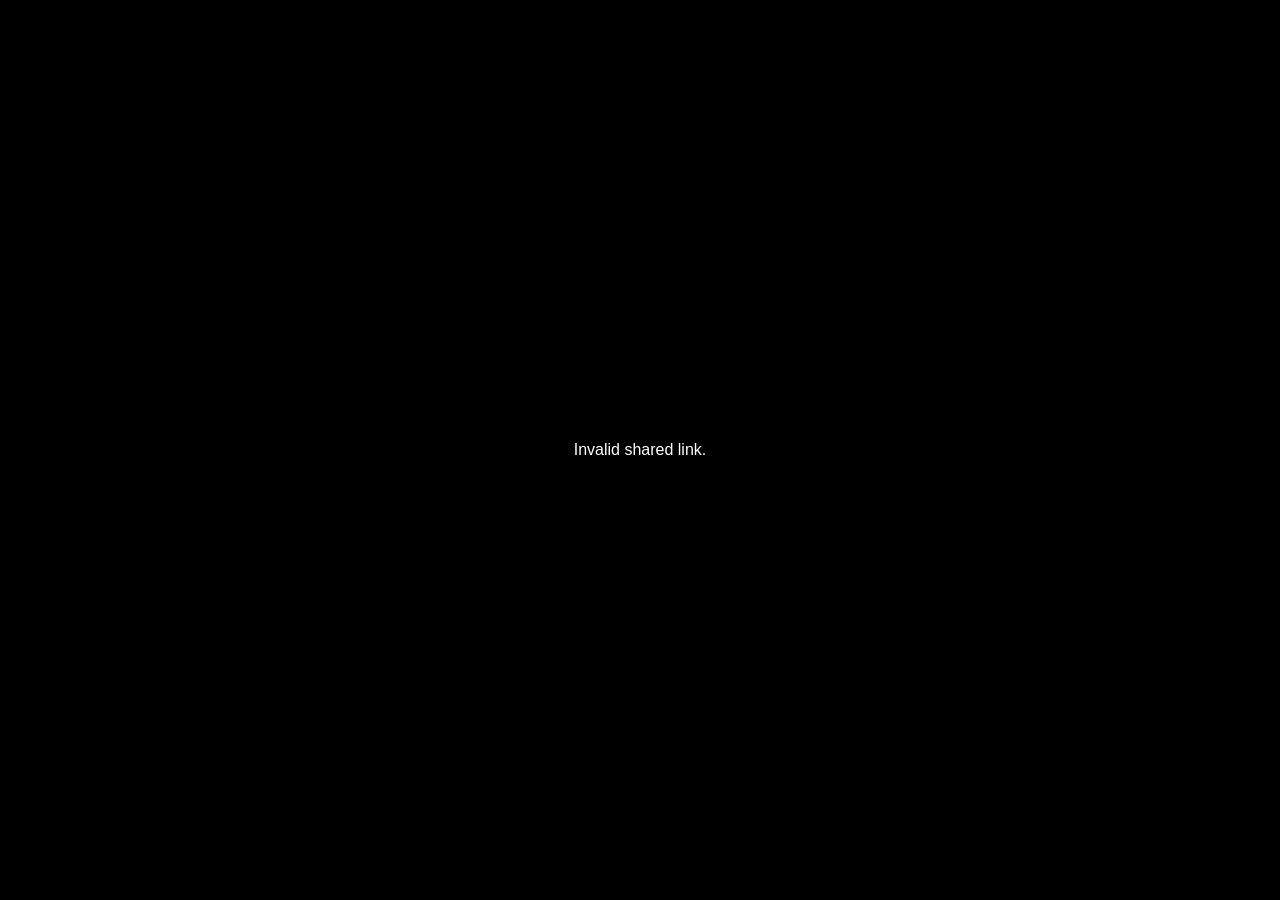
==== share/result/index.html @ f2605589 "daipv" ====
<!DOCTYPE html>
<html lang="en">
<head>
    <meta charset="UTF-8">
    <meta name="viewport" content="width=device-width, initial-scale=1.0">
    <title>ChemCalc Pro - Shared Result</title>

    <!-- Open Graph for social snippets (Facebook, Zalo, etc.) -->
    <meta property="og:title" content="ChemCalc Pro - Kết quả giải toán">
    <meta property="og:description" content="Xem kết quả và các bước giải chi tiết trên ứng dụng ChemCalc Pro.">
    <meta property="og:type" content="website">
    <meta property="og:image" content="https://chem-calc-pro.vercel.app/icon.png">

    <!-- Facebook App Links -->
    <meta property="al:android:url" content="chemcalcpro://share/result/">
    <meta property="al:android:package" content="com.anhdaipro.chemcalcpro">
    <meta property="al:android:app_name" content="ChemCalcPro">
    <meta property="al:ios:url" content="chemcalcpro://share/result/">
    <meta property="al:ios:app_store_id" content="6477202390">
    <meta property="al:ios:app_name" content="ChemCalcPro">
    <meta property="al:web:should_fallback" content="false">

    <style>
        body { font-family: -apple-system, BlinkMacSystemFont, "Segoe UI", Roboto, Helvetica, Arial, sans-serif; background: #000; color: #fff; display: flex; align-items: center; justify-content: center; height: 100vh; margin: 0; text-align: center; }
        .container { padding: 20px; }
        .spinner { border: 3px solid rgba(255,255,255,0.1); border-top: 3px solid #06B6D4; border-radius: 50%; width: 30px; height: 30px; animation: spin 1s linear infinite; margin: 0 auto 20px; }
        @keyframes spin { 0% { transform: rotate(0deg); } 100% { transform: rotate(360deg); } }
        .btn { display: inline-block; padding: 12px 24px; background: #06B6D4; color: #fff; text-decoration: none; border-radius: 8px; font-weight: bold; margin-top: 20px; box-shadow: 0 4px 15px rgba(6, 182, 212, 0.4); }
    </style>
</head>
<body>
    <div class="container">
        <div class="spinner"></div>
        <p>Opening ChemCalc Pro...</p>
        <a href="#" id="manual-btn" class="btn" style="display: none;">Open App Manually</a>
    </div>

    <script>
        const DEEP_LINK_SCHEME = 'chemcalcpro://share/result';
        const PLAY_STORE_URL = 'https://play.google.com/store/apps/details?id=com.anhdaipro.chemcalcpro';
        const APP_STORE_URL = 'https://apps.apple.com/app/id6477202390';

        function getMobileOS() {
            const ua = navigator.userAgent || navigator.vendor || window.opera;
            if (/android/i.test(ua)) return "android";
            if (/iPad|iPhone|iPod/.test(ua) && !window.MSStream) return "ios";
            return "unknown";
        }

        const urlParams = new URLSearchParams(window.location.search);
        const resultId = urlParams.get('id');

        if (resultId) {
            const jumpUrl = `${DEEP_LINK_SCHEME}/${resultId}`;
            const storeUrl = getMobileOS() === "ios" ? APP_STORE_URL : PLAY_STORE_URL;

            // Show manual button as fallback
            const btn = document.getElementById('manual-btn');
            btn.href = jumpUrl;
            setTimeout(() => { btn.style.display = 'inline-block'; }, 2000);

            // Trigger jump
            window.location.href = jumpUrl;

            // Fallback to store
            setTimeout(() => {
                window.location.href = storeUrl;
            }, 3000);
        } else {
            document.querySelector('p').innerText = "Invalid shared link.";
            document.querySelector('.spinner').style.display = 'none';
        }
    </script>
</body>
</html>
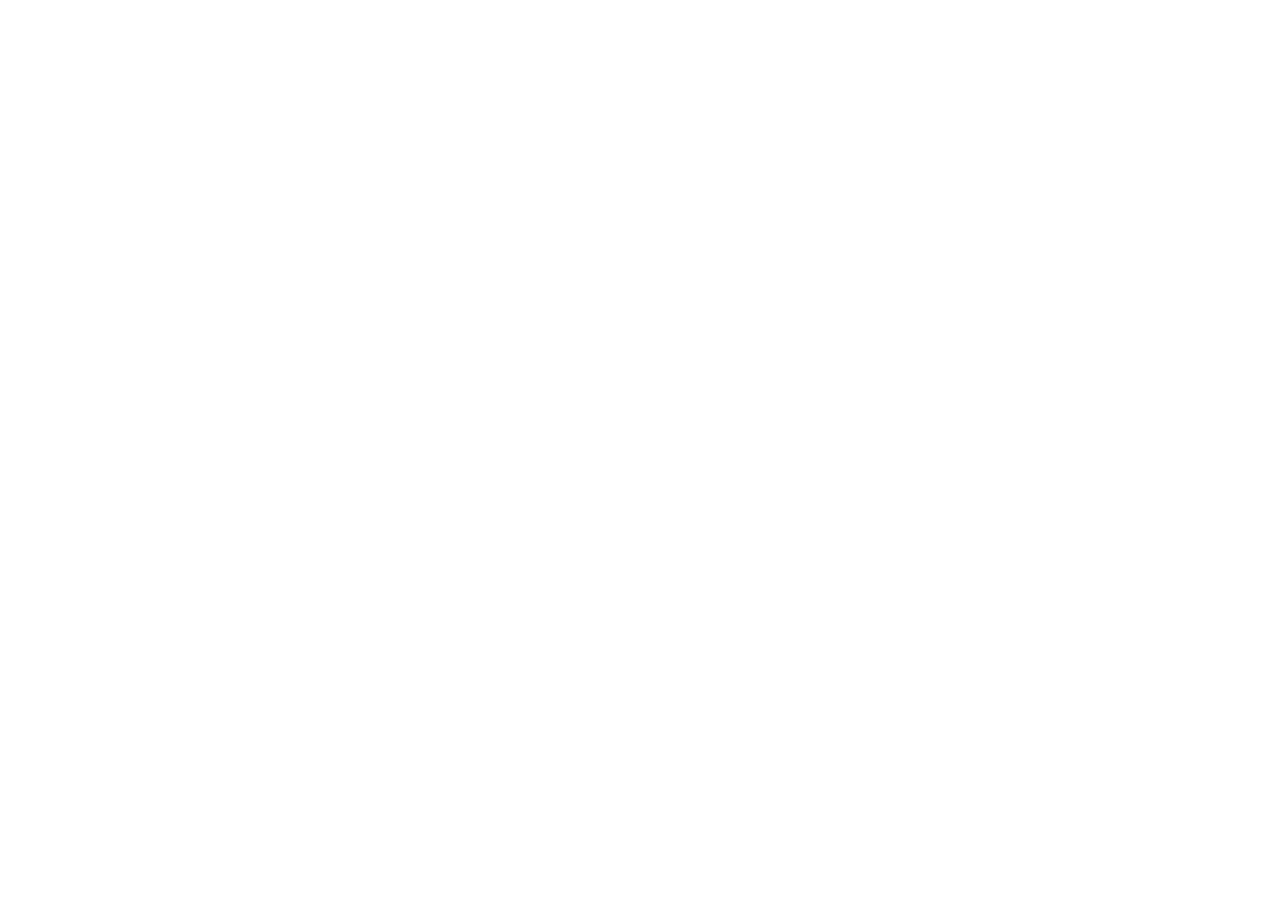
==== commit 7a27b48a: "daipv" ====
--- a/share/result/index.html
+++ b/share/result/index.html
@@ -48,7 +48,13 @@
         }
 
         const urlParams = new URLSearchParams(window.location.search);
-        const resultId = urlParams.get('id');
+        let resultId = urlParams.get('id');
+
+        // Fallback: extract from path if not in query string
+        if (!resultId) {
+            const pathParts = window.location.pathname.split('/');
+            resultId = pathParts[pathParts.length - 1];
+        }
 
         if (resultId) {
             const jumpUrl = `${DEEP_LINK_SCHEME}/${resultId}`;
